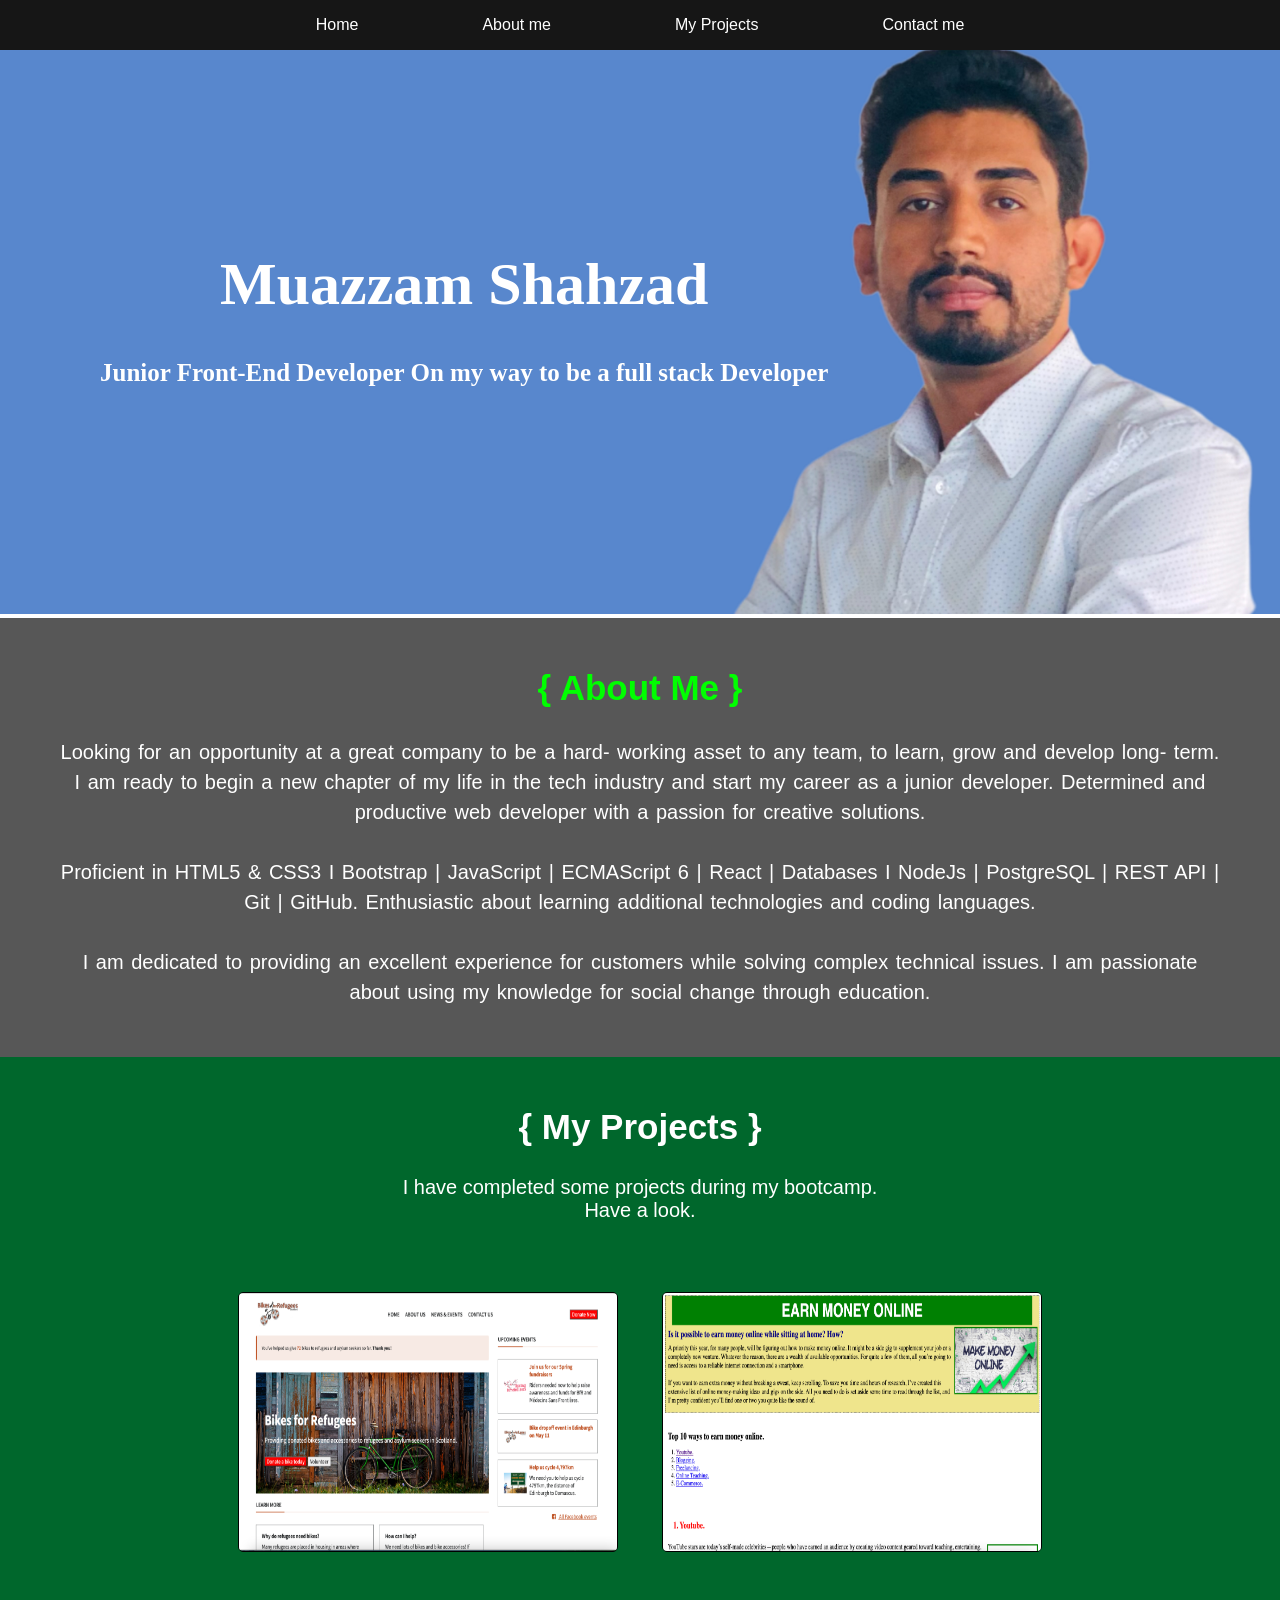
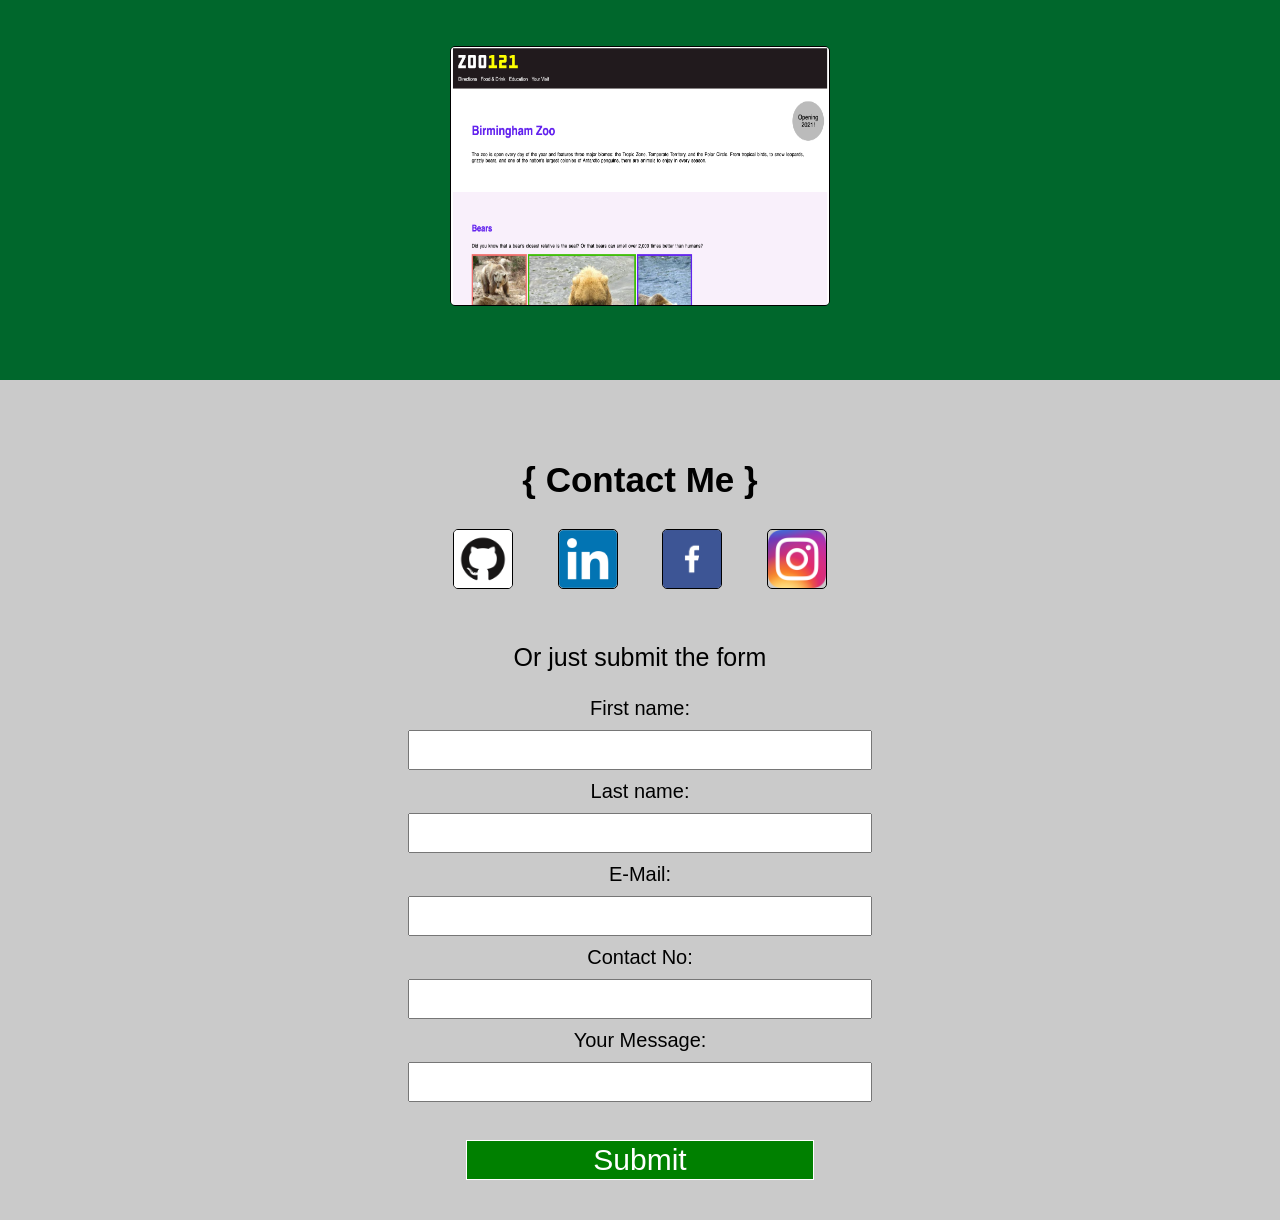
==== index.html @ bbcc95c7 "my portfolio" ====
<!DOCTYPE html>
<html lang="en">

    <head>
        <meta charset="UTF-8" />
        <meta name="viewport" content="width=device-width, initial-scale=1, shrink-to-fit=no" />
        <title>Muazzam Shahzad</title>
        <link rel="stylesheet" href="style.css" />
    </head>

    <body>
        <header>
            <nav>
                <div class="nav-bar">
                    <ul>
                        <li><a href="#">Home</a></li>
                        <li><a href="#">About me</a></li>
                        <li><a href="#">My Projects</a></li>
                        <li><a href="#">Contact me</a></li>
                    </ul>
                </div>
            </nav>
            <div class="hero">
                <div class="container">
                    <h1>Muazzam Shahzad</h1>
                    <h3>Junior Front-End Developer On my way to be a full stack Developer</h3>
                </div>
                <div class="hero-image">
                    <img src="images/dp.JPG" alt="DP">
                </div>
            </div>
        </header>

        <section class="main-part">
            <div class="about-me">
                <h1>
                    { About Me }
                </h1>
                <p>Looking for an opportunity at a great company to be a hard- working asset to any team, to learn, grow and develop long-
                term. I am ready to begin a new chapter of my life in the tech industry and start my career as a junior developer.
                Determined and productive web developer with a passion for creative solutions.
                <br>
                <br>
                Proficient in HTML5 & CSS3 I Bootstrap | JavaScript | ECMAScript 6 | React | Databases I NodeJs | PostgreSQL | REST API
                | Git | GitHub. Enthusiastic about learning additional technologies and coding languages.
                <br>
                <br>
                I am dedicated to providing an excellent experience for customers while solving complex technical issues. I am
                passionate about using my knowledge for social change through education.</p>
            </div>

            <div class="my-projects">
                <div class="text">
                    <h1>{ My Projects }</h1>
                    <p>I have completed some projects during my bootcamp.<br>
                    Have a look.</p>
                </div>
                <div class="project-images">
                    <a href="https://github.com/Muazzamshahzad/bikes-for-refugees.git" target="_blank"><img src="images/project1.png" alt="project 1"></a>
                    <a href="https://github.com/Muazzamshahzad/Assignment-Web-Page.git" target="_blank"><img src="images/project2.png" alt="project 2"></a>
                    <a href="https://github.com/Muazzamshahzad/HTML-CSS-Challenges/tree/main/zoo-css-challenge" target="_blank"><img src="images/project3.png" alt="project 3"></a>
                </div>
            </div>

            <div class="contact-me">
                <h1>{ Contact Me }</h1>
                <div class="social-media">
                    <a href="https://github.com/Muazzamshahzad" target="_blank"><img src="images/GitHub-Mark.png" alt="github"
                            class="logos"></a>
                    <a href="https://www.linkedin.com/in/muazzamshahzad/" target="_blank"><img src="images/LinkedIn_logo_initials.png"
                            alt="linkedin" class="logos"></a>
                    <a href="https://www.facebook.com/muazzamchaudhary1" target="_blank"><img src="images/facebook-logo.webp" alt="facebook"
                            class="logos"></a>
                    <a href="https://www.instagram.com/muazzamchaudhary/" target="_blank"><img src="images/Instagram_icon.png.webp"
                            alt="instagram" class="logos"></a>
                </div>
                <div class="contact-form">
                    <p>Or just submit the form</p>
                    <form>
                        <label for="fname">First name:</label><br>
                        <input type="text" id="fname" name="fname"><br>
                        <label for="lname">Last name:</label><br>
                        <input type="text" id="lname" name="lname"><br>
                        <label for="email">E-Mail:</label><br>
                        <input type="email" id="email" name="email"><br>
                        <label for="mobile">Contact No:</label><br>
                        <input type="tel" id="number" name="number"><br>
                        <label for="message">Your Message:</label><br>
                        <input type="text" id="message" name="message"><br>
                        <br>
                        <input type="submit" value="Submit">
                    </form>
                </div>

            </div>

        </section>

        <footer>

        </footer>

    </body>


</html>
---- style.css ----
* {
    box-sizing: border-box;
}
html, body {
    margin: 0;
    padding: 0;
}
nav {
    width: 100%;
    height: 50px;
    background-color: rgb(22, 22, 22);
    position: fixed;
    z-index: 3;
}
.nav-bar {
    height: 50px;
    max-width: 800px;
    margin: 0 auto;
    list-style: none;
}
.nav-bar ul {
    height: 50px;
    padding: 0;
    margin: 0;
    text-align: center;
}
.nav-bar ul li {
    list-style: none;
    display: inline-block;
    margin-inline: 50px;
    line-height: 50px;
}
.nav-bar ul li a {
    padding: 10px;
    color: white;
    text-decoration: none;
    font-family: sans-serif;
}
.nav-bar ul li a:hover {
    background-color: aqua;
    color: black;
}
.hero {
    width: 100%;
    height: auto;
}
.container {
    position: absolute;
    z-index: 2;
    top: 250px;
    left: 100px;
    text-align: center;
}
.hero .container h1, h3 {
    color: rgb(255, 255, 255);
}
.hero .container h1 {
    margin: 0;
    font-size: 60px;
}
.hero .container h3 {
    margin-top: 40px;
    font-size: 25px;
}

.hero .hero-image img {
    width: 100%;
    height: auto;
    position: relative;
    margin-bottom: 0;
}
.main-part {
    width: 100%;
    height: auto;
}
.main-part .about-me {
    padding: 50px 60px 30px 60px;
    background-color: rgb(87, 87, 87);
    text-align: center;
    font-family: sans-serif;
    color: white;
}
.main-part .about-me h1 {
    font-size: 35px;
    margin-top: 0;
    color: rgb(0, 255, 0);
}
.main-part .about-me p {
    font-size: 20px;
    line-height: 1.5;
    word-spacing: 2px;
}
.main-part .my-projects {
    padding: 50px 60px 30px 60px;
    background-color: rgb(0, 103, 44);
    text-align: center;
    font-family: sans-serif;
    color: white;
}
.main-part .my-projects .text h1 {
    font-size: 35px;
    margin-top: 0;
}
.main-part .my-projects .text p {
    font-size: 20px;
}
.main-part .my-projects .project-images {
    align-items: center;
    display: inline-block;
}
.main-part .my-projects .project-images img {
    width: 380px;
    height: 260px;
    display: inline-block;
    margin-inline: 20px;
    border: 1px solid black;
    border-radius: 5px;
    margin-top: 50px;
    margin-bottom: 40px;
}
.main-part .contact-me {
    padding: 50px 60px 30px 60px;
    background-color: rgb(202, 202, 202);
    text-align: center;
    font-family: sans-serif;
    color: rgb(0, 0, 0);
}
.main-part .contact-me h1 {
    font-size: 35px;
}
.main-part .contact-me .social-media {
    width: 100%;
    height: auto;
    
}
.main-part .contact-me .social-media img {
    width: 60px;
    height: 60px;
    margin-inline: 20px;
    border: 1px solid black;
    border-radius: 5px;
}
.contact-me .contact-form {
    width: 100%;
    height: auto;
    margin-top: 50px;
}
.contact-me .contact-form p {
    font-size: 25px;
}
form label {
    font-size: 20px;
}
form input {
    width: 40%;
    height: 40px;
    font-size: 30px;
    margin: 10px;
}
form input[type=submit] {
    background-color: green;
    width: 30%;
    color: white;
    border: 1px solid white;
}
form input[type=submit]:hover {
    background-color: blue;
}
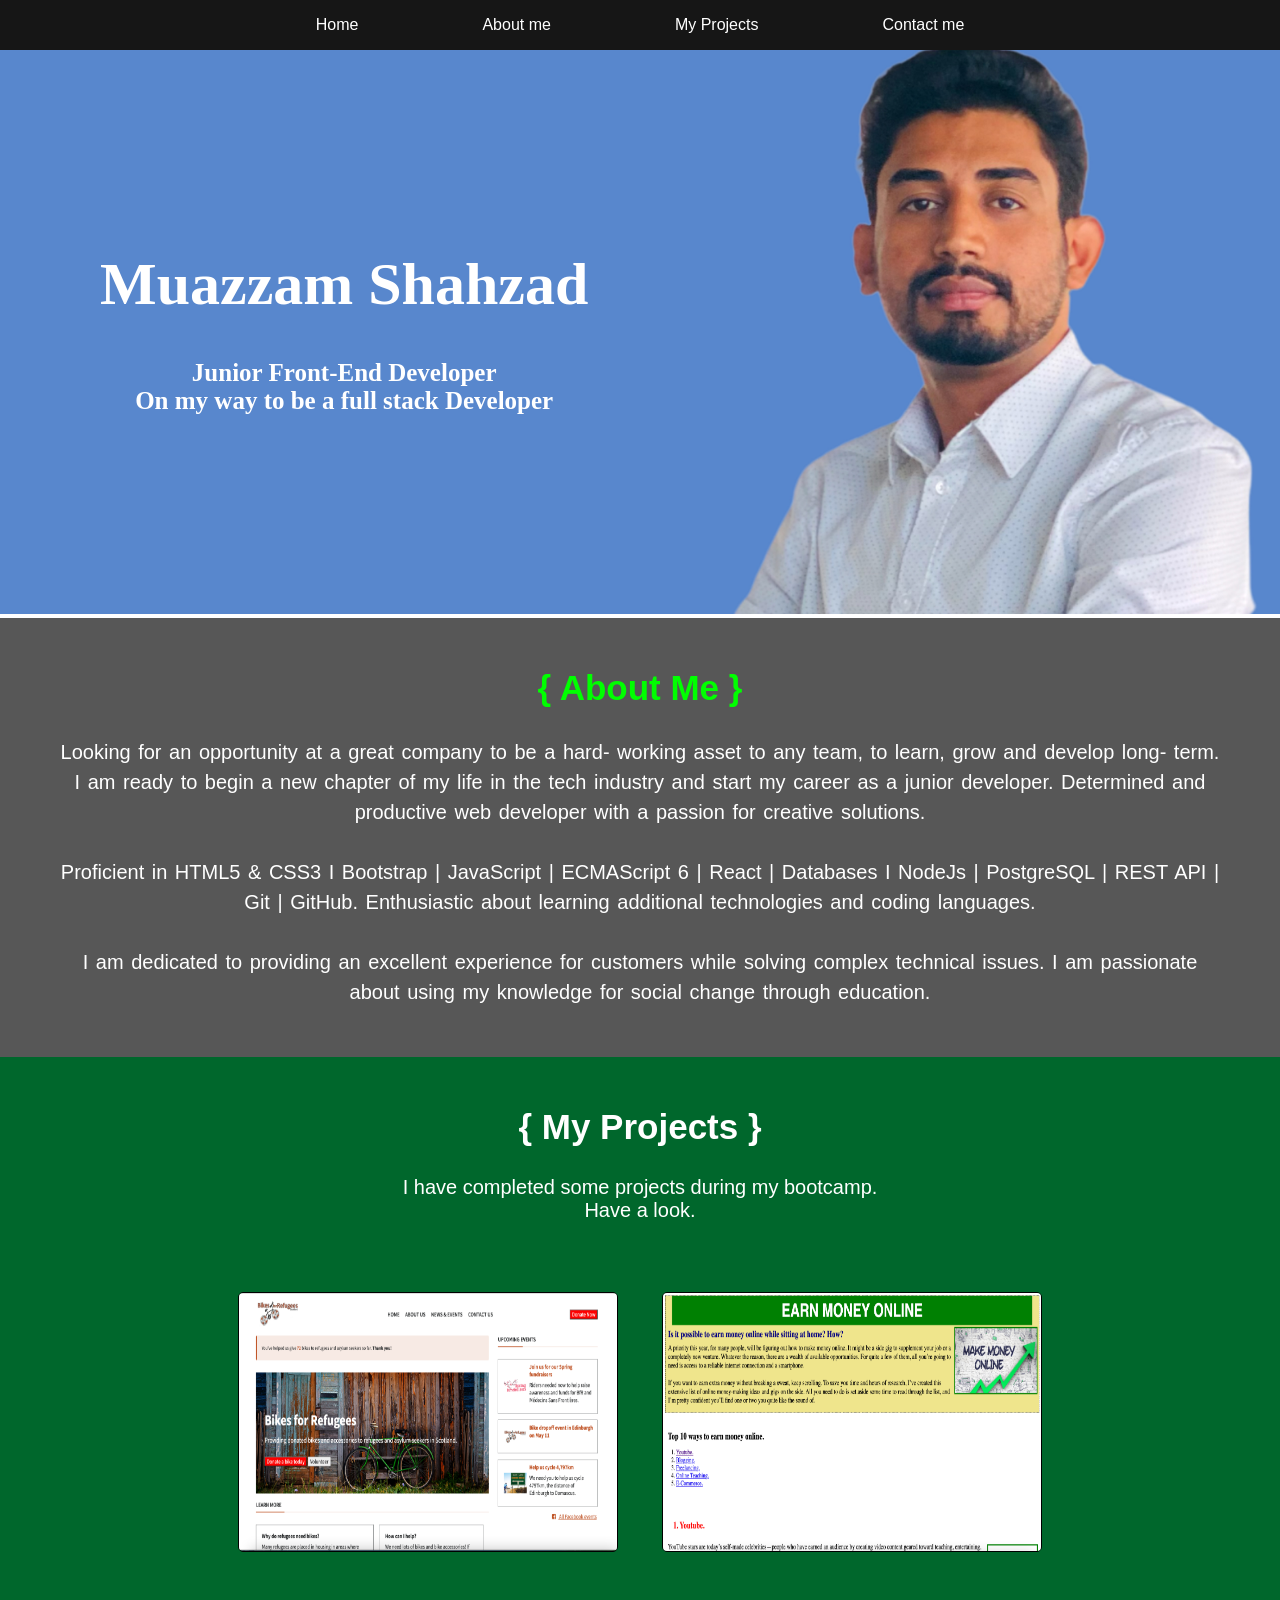
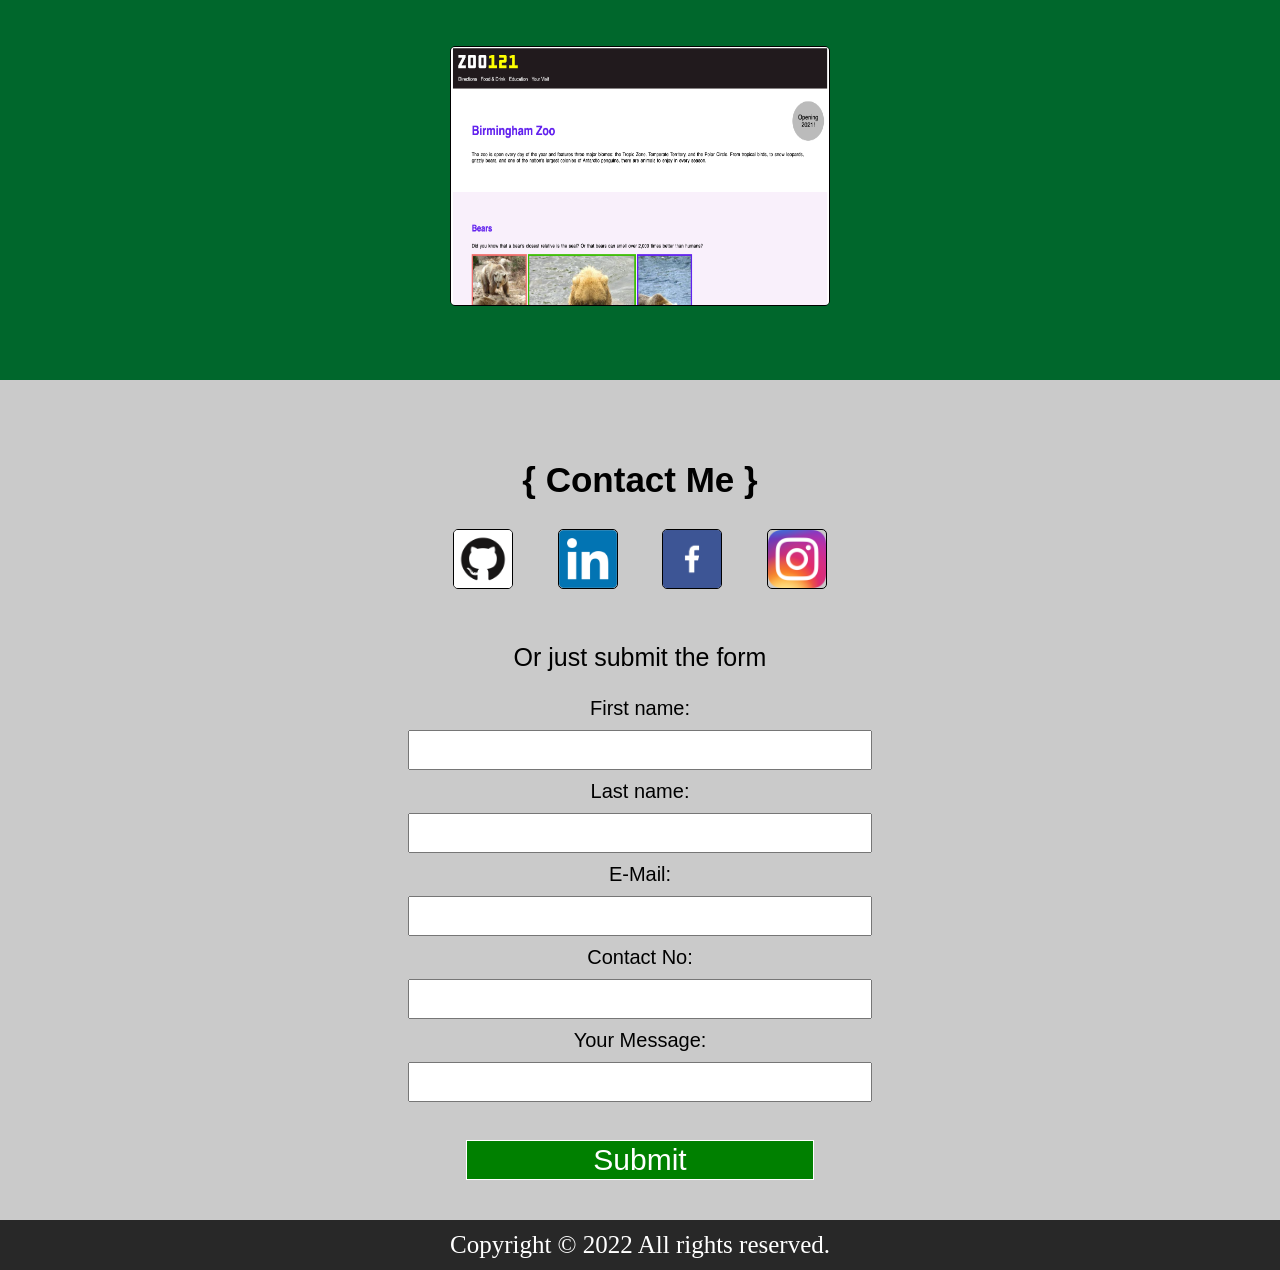
==== commit 4fdf9f8b: "ready for screen below 400px" ====
--- a/index.html
+++ b/index.html
@@ -14,16 +14,16 @@
                 <div class="nav-bar">
                     <ul>
                         <li><a href="#">Home</a></li>
-                        <li><a href="#">About me</a></li>
-                        <li><a href="#">My Projects</a></li>
-                        <li><a href="#">Contact me</a></li>
+                        <li><a href="#about-me">About me</a></li>
+                        <li><a href="#my-projects">My Projects</a></li>
+                        <li><a href="#contact-me">Contact me</a></li>
                     </ul>
                 </div>
             </nav>
             <div class="hero">
                 <div class="container">
                     <h1>Muazzam Shahzad</h1>
-                    <h3>Junior Front-End Developer On my way to be a full stack Developer</h3>
+                    <h3>Junior Front-End Developer<br> On my way to be a full stack Developer</h3>
                 </div>
                 <div class="hero-image">
                     <img src="images/dp.JPG" alt="DP">
@@ -32,7 +32,7 @@
         </header>
 
         <section class="main-part">
-            <div class="about-me">
+            <div class="about-me" id="about-me">
                 <h1>
                     { About Me }
                 </h1>
@@ -49,7 +49,7 @@
                 passionate about using my knowledge for social change through education.</p>
             </div>
 
-            <div class="my-projects">
+            <div class="my-projects" id="my-projects">
                 <div class="text">
                     <h1>{ My Projects }</h1>
                     <p>I have completed some projects during my bootcamp.<br>
@@ -62,7 +62,7 @@
                 </div>
             </div>
 
-            <div class="contact-me">
+            <div class="contact-me" id="contact-me">
                 <h1>{ Contact Me }</h1>
                 <div class="social-media">
                     <a href="https://github.com/Muazzamshahzad" target="_blank"><img src="images/GitHub-Mark.png" alt="github"
@@ -97,6 +97,9 @@
         </section>
 
         <footer>
+            <div class="footer">
+                <p>Copyright © 2022 All rights reserved.</p>
+            </div>
 
         </footer>
 
--- a/style.css
+++ b/style.css
@@ -62,7 +62,10 @@
     margin-top: 40px;
     font-size: 25px;
 }
-
+.hero .hero-image {
+    width: 100%;
+    height: auto;
+}
 .hero .hero-image img {
     width: 100%;
     height: auto;
@@ -165,4 +168,108 @@
 }
 form input[type=submit]:hover {
     background-color: blue;
+}
+.footer {
+    width: 100%;
+    background-color: rgb(40, 40, 40);
+    text-align: center;
+}
+.footer p {
+    color: white;
+    height: 50px;
+    margin: 0  auto;
+    font-size: 25px;
+    line-height: 50px;
+}
+
+
+@media screen and (max-width: 400px) {
+    html body {
+        width: 100%;
+        height: auto;
+    }
+        nav {
+            width: 100%;
+            height: 30px;
+            background-color: rgb(22, 22, 22);
+            position: fixed;
+            z-index: 3;
+        }
+    .nav-bar {
+            height: 30px;
+            max-width: 100%;
+            margin: 0 auto;
+        }
+        .nav-bar ul li a {
+            padding: 1px;
+            color: white;
+            text-decoration: none;
+            font-family: sans-serif;
+            font-size: 10px;
+        }
+        .nav-bar ul li {
+        list-style: none;
+        display: inline-block;
+        margin-inline: 10px;
+        line-height: 30px;
+    }
+        .container {
+            position: absolute;
+            z-index: 2;
+            top: 80px;
+            left: 15px;
+            text-align: left;
+        }
+    .hero-image img {
+        margin-top: 20px;
+    }
+    
+        .hero .container h1 {
+            margin: 0;
+            font-size: 23px;
+        }
+    
+        .hero .container h3 {
+            margin-top: 15px;
+            font-size: 10px;
+        }
+        .main-part .my-projects .project-images img {
+            width: 250px;
+            height: 190px;
+            display: block;
+            margin-inline: 20px;
+            border: 1px solid black;
+            border-radius: 5px;
+            margin-top: 50px;
+            margin-bottom: 20px;
+        }
+    
+        .main-part .contact-me .social-media img {
+            width: 60px;
+            height: 60px;
+            margin-inline: 20px;
+            margin-block: 20px;
+            border: 1px solid black;
+            border-radius: 5px;
+        }
+    form input {
+        width: 70%;
+        height: 30px;
+        font-size: 15px;
+        margin: 10px;
+    }
+
+    form input[type=submit] {
+        background-color: green;
+        width: 60%;
+        color: white;
+        border: 1px solid white;
+    }
+        .footer p {
+            color: white;
+            height: 20px;
+            margin: 0 auto;
+            font-size: 15px;
+            line-height: 20px;
+
 }
